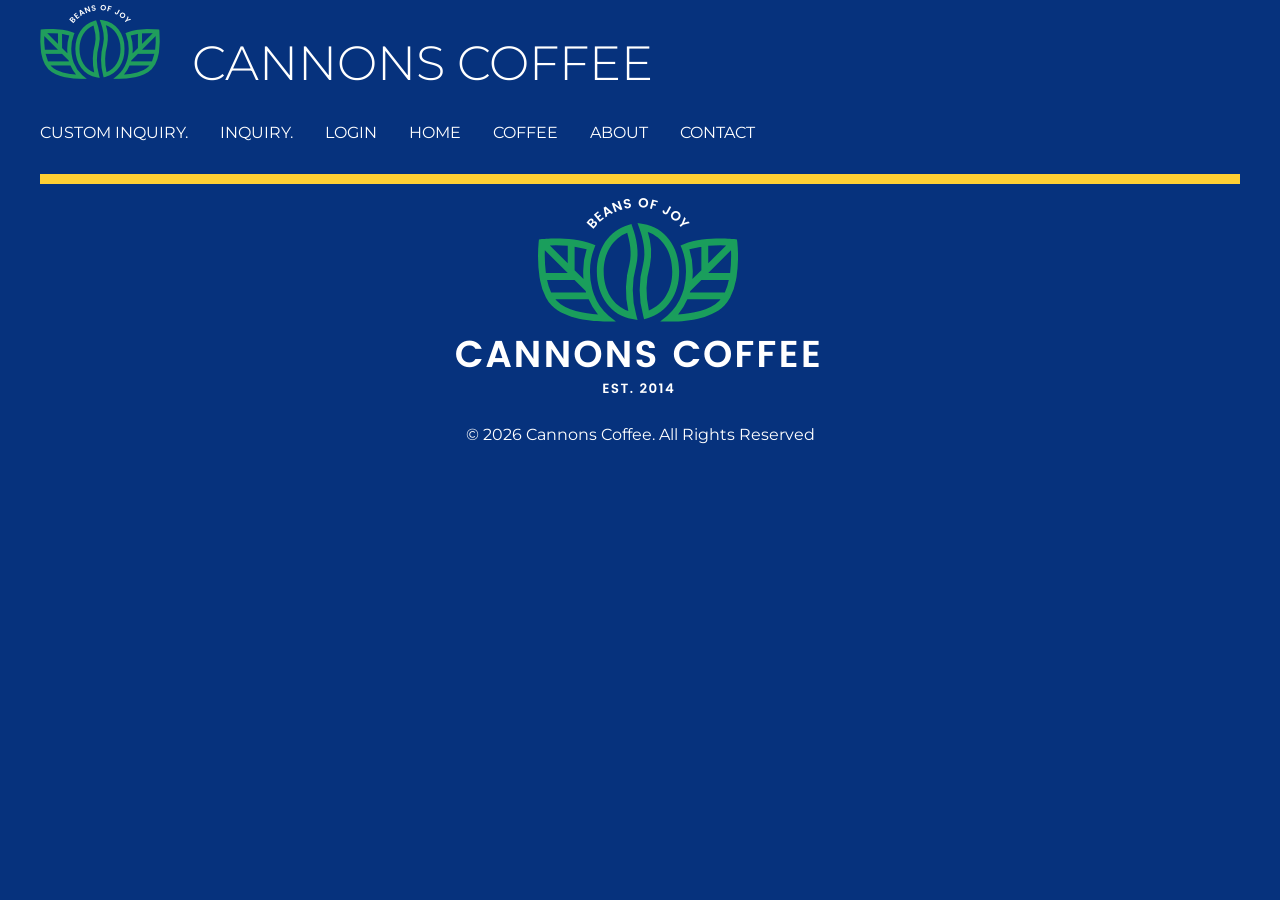
==== inquiry.html @ 7c4167b6 "initial commit" ====
<!DOCTYPE html>
<html lang="en">
<div class="grid">

  <head>
    <link rel="stylesheet" href="css/style.css">
    <meta charset="UTF-8">
    <meta name="viewport" content="width=device-width, initial-scale=1.0">
    <title>Document</title>
  </head>
  <div class="wrapper">
    <header>
      <div class="banner">
        <img src="images/logo-nav.png" alt="Cannons Coffee Logo, Beans of Joy">
        <h1>Cannons Coffee</h1>
      </div>
      <nav>
        <ul>
          <li><a href="custom-inquiry.html">Custom Inquiry.</a></li>
          <li><a href="inquiry.html">Inquiry.</a></li>
          <li><a href="login.html">Login</a></li>
          <li><a href="index.html">Home</a></li>
          <li><a href="latte.html">Coffee</a></li>
          <li><a href="https://www.coffeemadnesslvnv.com" target="_blank">About</a></li>
          <li><a href="mailto:tina.2026.brown@gmail.com">Contact</a></li>
        </ul>
      </nav>
    </header>
    <main>

    </main>
    <footer>
      <img src="images/logo-footer.png" alt="Cannons Coffee" />
      <p>&copy; 2026 Cannons Coffee. All Rights Reserved</p>
    </footer>
  </div>
</div>

</html>
---- css/style.css ----
/*BASIC FORMATTING */
@import url("https://fonts.googleapis.com/css2?family=Montserrat:ital,wght@0,100..900;1,100..900&display=swap");

html {
  box-sizing: border-box;
}
*,
*:before,
*:after {
  box-sizing: inherit;
}

:root {
  --black: #000000;
  --catalina: #06327d;
  --bluetiful: #2b70e4;
  --vegan: #209d5c;
  --sunglow: #ffd034;
  --white: #ffffff;
  --lightblue: #cadbf8;
  --font-family: Montserrat;
  --h1-line-height: 1.1667;
  --h1-font-size: 3rem;
  --h2-font-size: 2.5rem;
  --font-weight: 300;
  --text-transform: uppercase;
  --margin: 0;
  --h3-font-size: 1.75rem;
  --body-font-size: 1.125rem;
  --body-line-height: 1.5;
}
h1 {
  font-size: var(--h1-font-size);
  line-height: var(--h1-line-height);
  font-weight: var(--font-weight);
  text-transform: var(--text-transform);
  margin: var(--margin);
  color: var(--white);
}

h2 {
  font-size: var(--h2-font-size);
  line-height: var(--h1-line-height);
  text-transform: var(--text-transform);
  font-weight: var(--font-weight);
}

h3 {
  font-weight: var(--line-weight);
  line-height: var(--h1-line-height);
  font-size: (--h3-font-size);
}

body {
  font-size: (--body-font-size);
  line-height: (--body-line-height);
  margin: (--margin);
  font-family: var(--font-family);
}
.cards .button {
  background-color: var(--catalina);
}

body {
  color: var(--black);
  margin: 0;
  padding: 0;
  background-color: var(--catalina);
}

.wrapper {
  padding: 0;
  max-width: 1200px;
  margin: 0 auto;
}
header {
  display: flex;
  gap: 2rem;
  justify-content: center;
  flex-flow: row wrap;
  border-bottom: 10px solid var(--sunglow);
  padding-bottom: 2rem;
}
.banner {
  display: flex;
  gap: 2rem;
  align-items: baseline;
}
nav ul {
  display: flex;
  list-style-type: none;
  gap: 2rem;
  text-decoration: none;
  justify-content: center;
  margin: 0;
  padding: 0;
  text-transform: uppercase;
}

nav a {
  color: var(--white);
  text-decoration: none;
}

.feature {
  display: grid;
  grid-template-columns: 1fr 1fr;
  gap: 1rem;
  align-items: center;
  background: var(--white);
  img {
    border-radius: 0;
  }
}

.java {
  display: grid;
  grid-template-columns: 1fr 1fr;
  gap: 1rem;
  align-items: center;
  background: var(--white);
  border-bottom: 10px solid var(--sunglow);
  img {
    border-radius: 0;
  }
}

img {
  max-width: 100%;
  border-radius: 12px;
  overflow: hidden;
}

.button {
  background-color: var(--vegan);
  display: inline-block;
  border-radius: 10px;
  color: var(--white);
  text-decoration: none;
  padding: 0.75rem;
  font-weight: bold;
  text-transform: uppercase;
  margin-bottom: 1rem;
}

.coffee-cards {
  background-color: var(--lightblue);
  padding: 2rem;
  border-bottom: 10px solid var(--sunglow);
}

.cards {
  display: grid;
  grid-template-columns: 1fr;
  gap: 1rem;
}
footer {
  text-align: center;
  color: var(--white);
}

@media (min-width: 650px) {
  .cards {
    grid-template-columns: 1fr 1fr;
  }
}

@media (min-width: 1000px) {
  header {
    justify-content: space-between;
    align-items: baseline;
  }
  .cards {
    grid-template-columns: 1fr 1fr 1fr 1fr;
  }
}
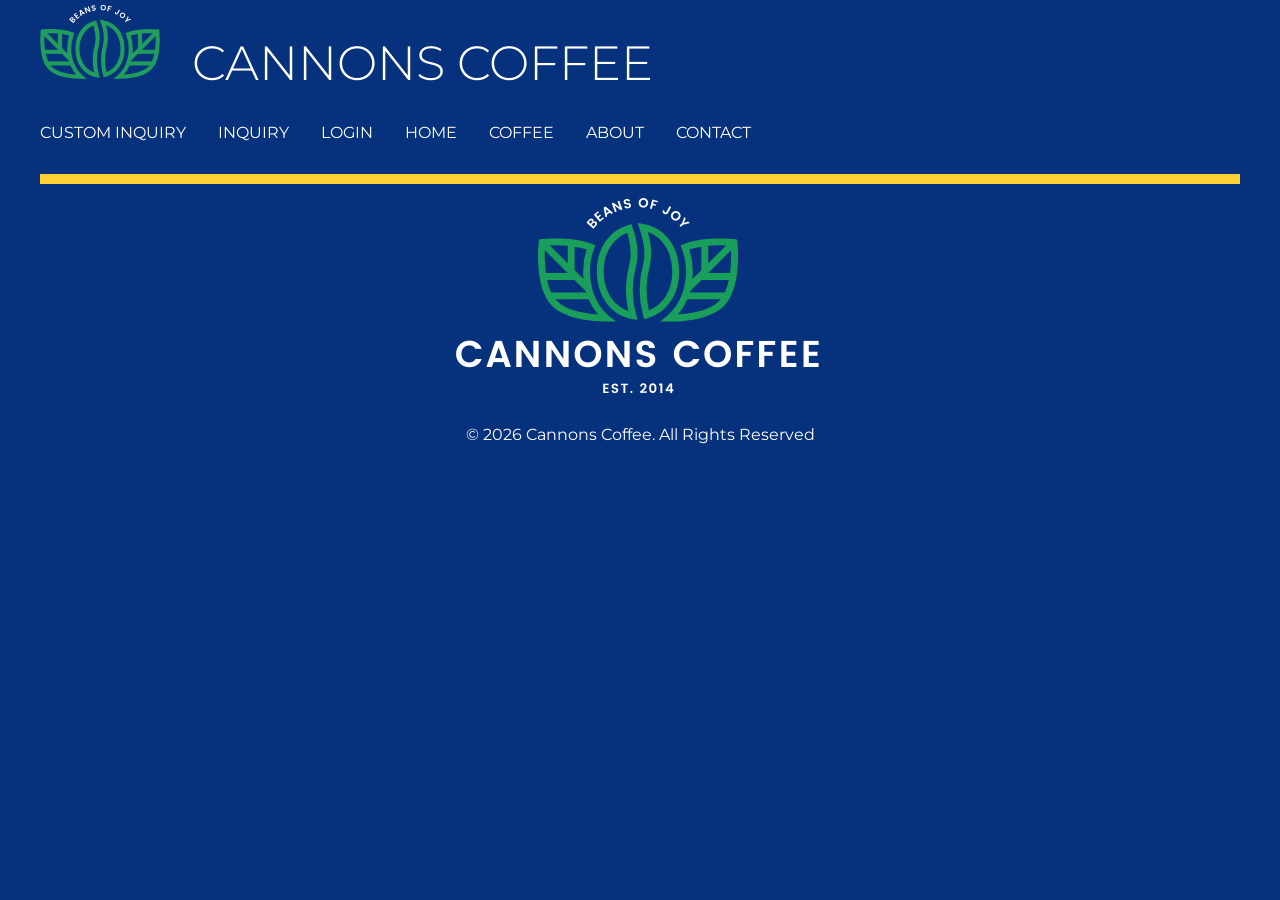
==== commit 54d7ecf6: "deleted a ." ====
--- a/inquiry.html
+++ b/inquiry.html
@@ -16,8 +16,8 @@
       </div>
       <nav>
         <ul>
-          <li><a href="custom-inquiry.html">Custom Inquiry.</a></li>
-          <li><a href="inquiry.html">Inquiry.</a></li>
+          <li><a href="custom-inquiry.html">Custom Inquiry</a></li>
+          <li><a href="inquiry.html">Inquiry</a></li>
           <li><a href="login.html">Login</a></li>
           <li><a href="index.html">Home</a></li>
           <li><a href="latte.html">Coffee</a></li>
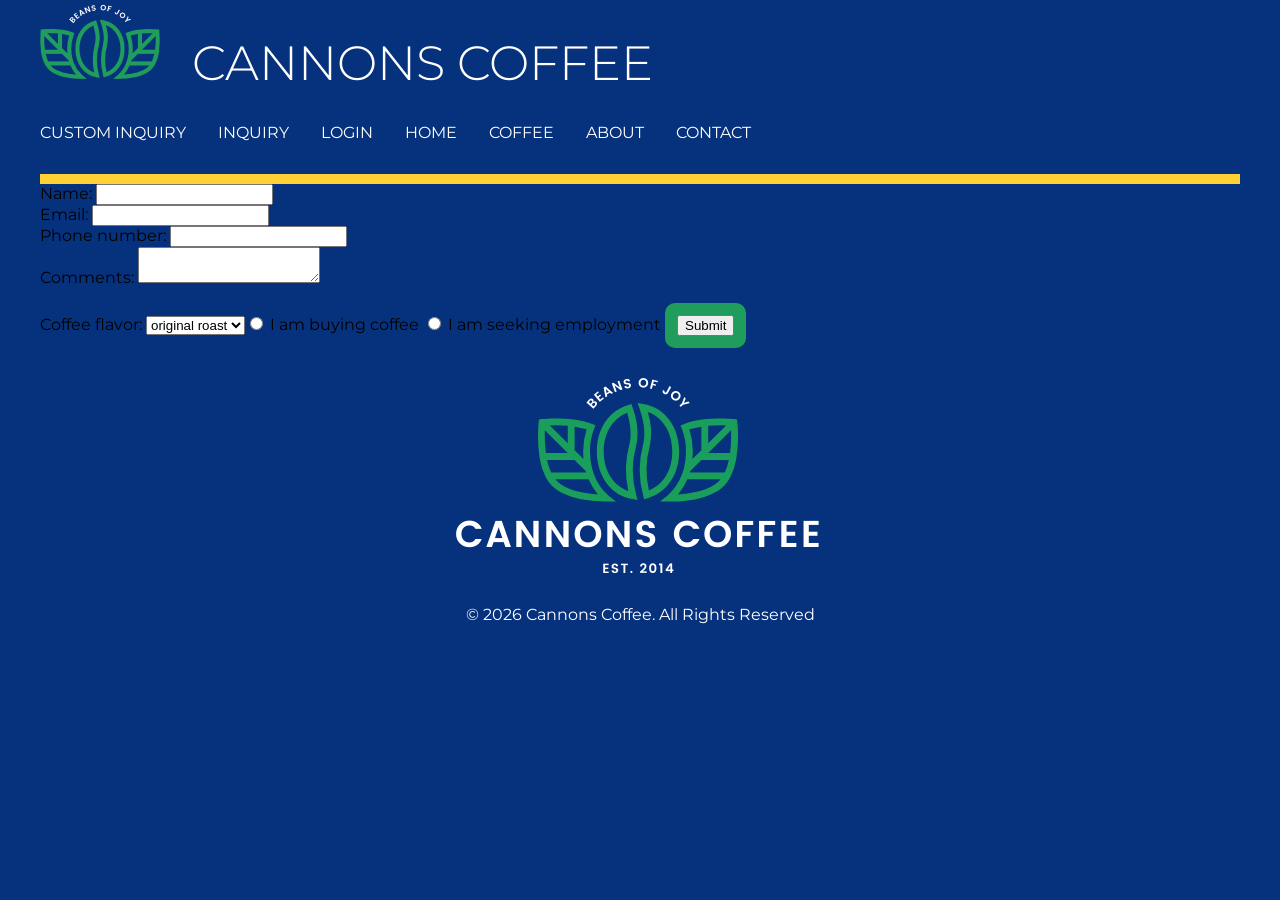
==== commit 81ffbdd6: "project" ====
--- a/inquiry.html
+++ b/inquiry.html
@@ -26,9 +26,47 @@
         </ul>
       </nav>
     </header>
+      <body>
     <main>
+      <form id="form">
+<label for="name">Name:</label>
+<input type="text" id="name" name="user_name" />
+<br>
 
-    </main>
+<label for="mail">Email:</label>
+<input type="email" id="mail" name="user_email" />
+<br>
+
+<label for="telNo">Phone number:</label>
+<input id="telNo" name="telNo" type="tel" />
+<br>
+
+<label for="comments">Comments:</label>
+<textarea id="comments" name="comments"></textarea>
+<br>
+
+<label for="flavor">Coffee flavor:</label>
+<select id="flavor" name="flavor">
+  <option>original roast</option>
+  <option>hazelnut</option>
+  <option>caramel</option>
+
+  <input type="radio" name="question" value="buyOrEmploy" required>
+  <label>I am buying coffee</label>
+
+  <input type="radio" name="question" value="buyOrEmploy" required>
+  <label>I am seeking employment</label>
+
+  <p class="button">
+    <button type="submit">Submit</button>
+  </p>
+</form>
+
+<div class="container"></div>
+</main>
+  <script src="js/custom-inquiry.js"></script>
+  </body>
+  
     <footer>
       <img src="images/logo-footer.png" alt="Cannons Coffee" />
       <p>&copy; 2026 Cannons Coffee. All Rights Reserved</p>
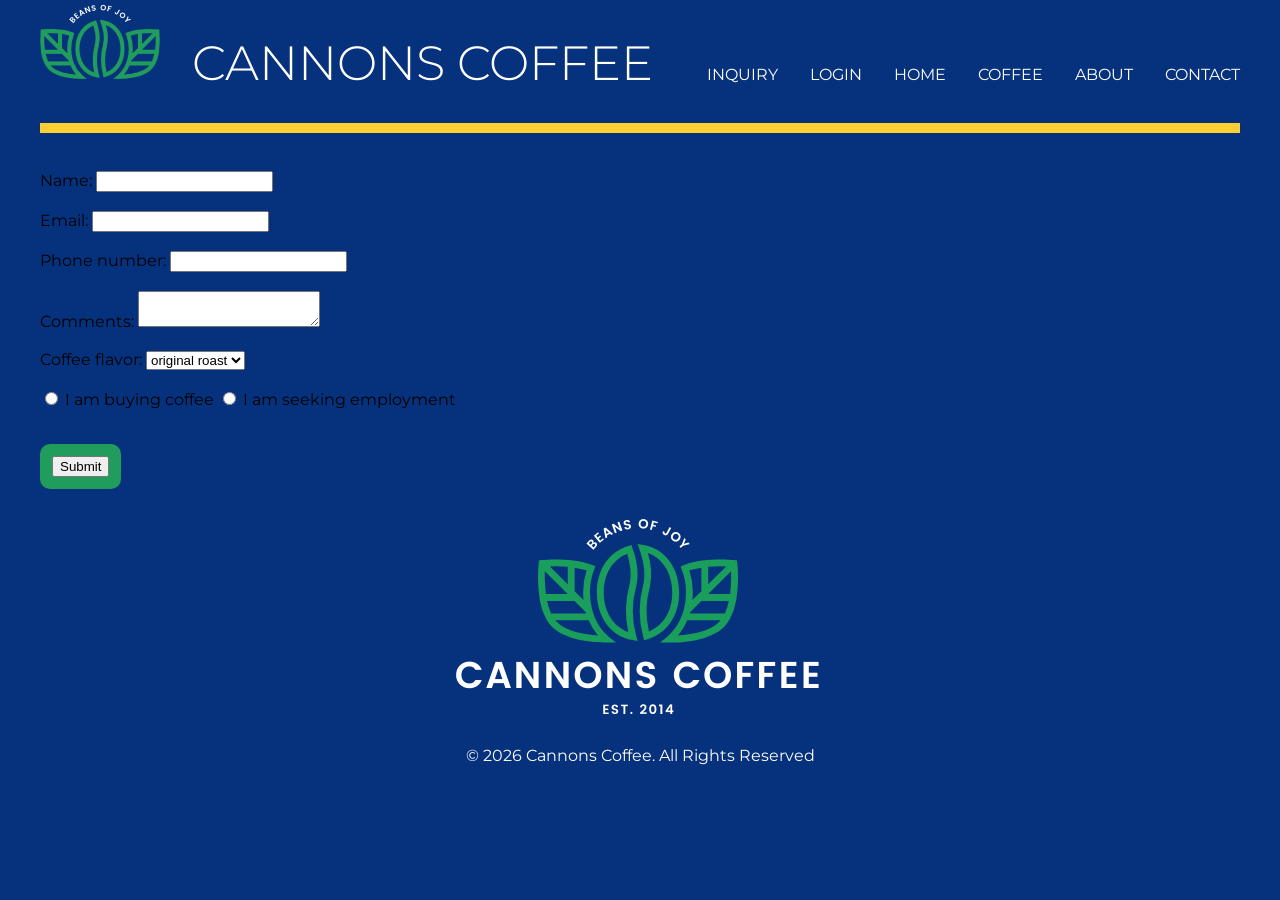
==== commit e47614b8: "revisions before submission" ====
--- a/inquiry.html
+++ b/inquiry.html
@@ -1,6 +1,5 @@
 <!DOCTYPE html>
 <html lang="en">
-<div class="grid">
 
   <head>
     <link rel="stylesheet" href="css/style.css">
@@ -8,6 +7,8 @@
     <meta name="viewport" content="width=device-width, initial-scale=1.0">
     <title>Document</title>
   </head>
+  <body>
+    <div class="grid">
   <div class="wrapper">
     <header>
       <div class="banner">
@@ -16,46 +17,48 @@
       </div>
       <nav>
         <ul>
-          <li><a href="custom-inquiry.html">Custom Inquiry</a></li>
           <li><a href="inquiry.html">Inquiry</a></li>
           <li><a href="login.html">Login</a></li>
           <li><a href="index.html">Home</a></li>
           <li><a href="latte.html">Coffee</a></li>
-          <li><a href="https://www.coffeemadnesslvnv.com" target="_blank">About</a></li>
+          <li><a href="https://www.madhouse.coffee/" target="_blank">About</a></li>
           <li><a href="mailto:tina.2026.brown@gmail.com">Contact</a></li>
         </ul>
       </nav>
     </header>
-      <body>
     <main>
       <form id="form">
+        <br><br>
 <label for="name">Name:</label>
 <input type="text" id="name" name="user_name" />
-<br>
+<br><br>
 
 <label for="mail">Email:</label>
 <input type="email" id="mail" name="user_email" />
-<br>
+<br><br>
 
 <label for="telNo">Phone number:</label>
 <input id="telNo" name="telNo" type="tel" />
-<br>
+<br><br>
 
 <label for="comments">Comments:</label>
 <textarea id="comments" name="comments"></textarea>
-<br>
+<br><br>
 
 <label for="flavor">Coffee flavor:</label>
 <select id="flavor" name="flavor">
-  <option>original roast</option>
-  <option>hazelnut</option>
-  <option>caramel</option>
+  <option value="original">original roast</option>
+  <option value="hazelnut">hazelnut</option>
+  <option value="caramel">caramel</option>
+  </select>
+  <br><br>
 
   <input type="radio" name="question" value="buyOrEmploy" required>
   <label>I am buying coffee</label>
 
   <input type="radio" name="question" value="buyOrEmploy" required>
   <label>I am seeking employment</label>
+  <br><br>
 
   <p class="button">
     <button type="submit">Submit</button>
@@ -64,14 +67,12 @@
 
 <div class="container"></div>
 </main>
-  <script src="js/custom-inquiry.js"></script>
-  </body>
-  
     <footer>
       <img src="images/logo-footer.png" alt="Cannons Coffee" />
       <p>&copy; 2026 Cannons Coffee. All Rights Reserved</p>
     </footer>
   </div>
 </div>
-
+  <script src="js/custom-inquiry.js"></script>
+  </body>
 </html>
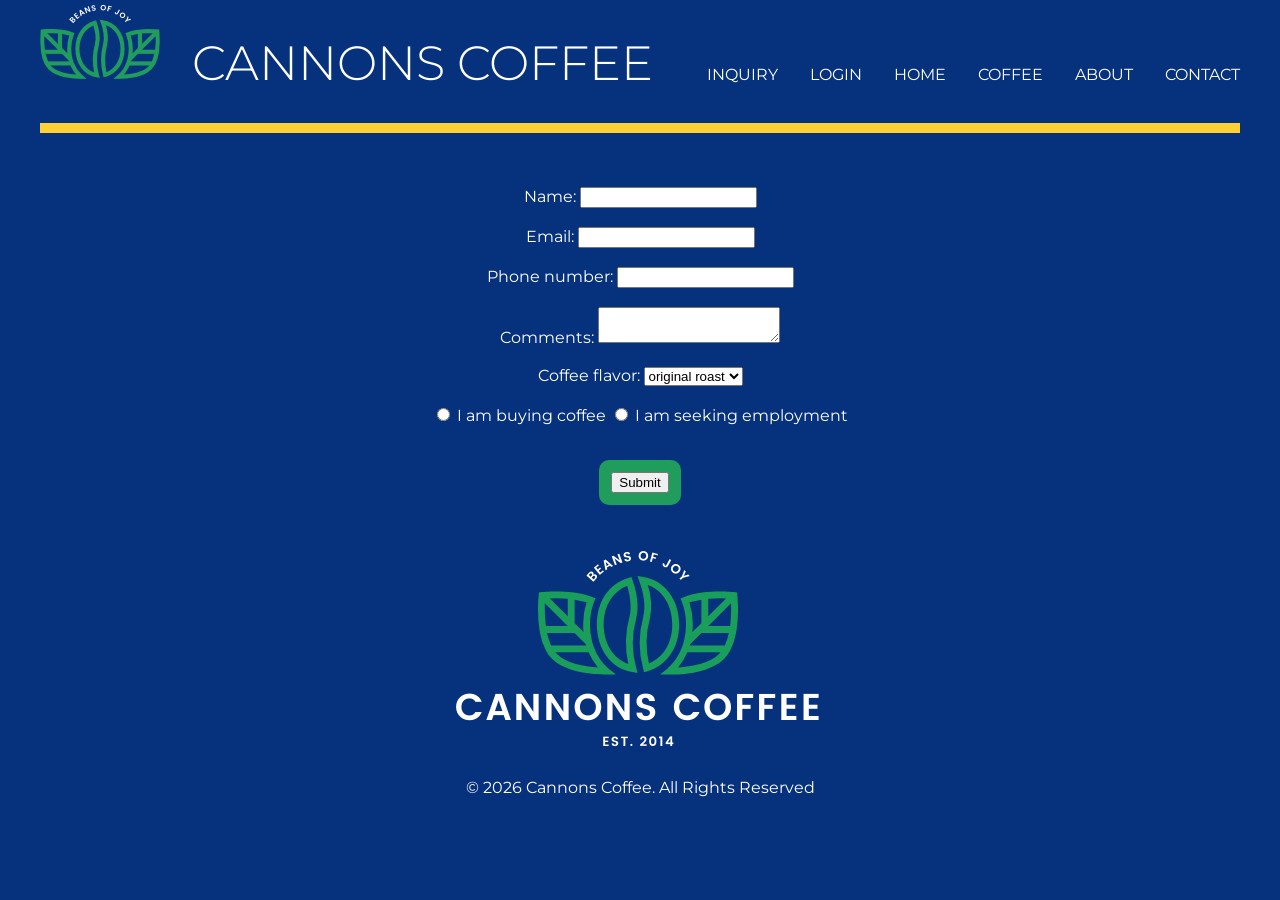
==== commit ba1b4732: "revising login" ====
--- a/inquiry.html
+++ b/inquiry.html
@@ -1,78 +1,82 @@
 <!DOCTYPE html>
 <html lang="en">
 
-  <head>
-    <link rel="stylesheet" href="css/style.css">
-    <meta charset="UTF-8">
-    <meta name="viewport" content="width=device-width, initial-scale=1.0">
-    <title>Document</title>
-  </head>
-  <body>
-    <div class="grid">
-  <div class="wrapper">
-    <header>
-      <div class="banner">
-        <img src="images/logo-nav.png" alt="Cannons Coffee Logo, Beans of Joy">
-        <h1>Cannons Coffee</h1>
-      </div>
-      <nav>
-        <ul>
-          <li><a href="inquiry.html">Inquiry</a></li>
-          <li><a href="login.html">Login</a></li>
-          <li><a href="index.html">Home</a></li>
-          <li><a href="latte.html">Coffee</a></li>
-          <li><a href="https://www.madhouse.coffee/" target="_blank">About</a></li>
-          <li><a href="mailto:tina.2026.brown@gmail.com">Contact</a></li>
-        </ul>
-      </nav>
-    </header>
-    <main>
-      <form id="form">
+<head>
+  <link rel="stylesheet" href="css/style.css">
+  <meta charset="UTF-8">
+  <meta name="viewport" content="width=device-width, initial-scale=1.0">
+  <title>Document</title>
+</head>
+
+<body>
+  <div class="grid">
+    <div class="wrapper">
+      <header>
+        <div class="banner">
+          <img src="images/logo-nav.png" alt="Cannons Coffee Logo, Beans of Joy">
+          <h1>Cannons Coffee</h1>
+        </div>
+        <nav>
+          <ul>
+            <li><a href="inquiry.html">Inquiry</a></li>
+            <li><a href="login.html">Login</a></li>
+            <li><a href="index.html">Home</a></li>
+            <li><a href="latte.html">Coffee</a></li>
+            <li><a href="https://www.madhouse.coffee/" target="_blank">About</a></li>
+            <li><a href="mailto:tina.2026.brown@gmail.com">Contact</a></li>
+          </ul>
+        </nav>
+      </header>
+      <main>
         <br><br>
-<label for="name">Name:</label>
-<input type="text" id="name" name="user_name" />
-<br><br>
+        <div class="inquiry">
+          <form id="form">
+            <label for="name">Name:</label>
+            <input type="text" id="name" name="user_name" />
+            <br><br>
 
-<label for="mail">Email:</label>
-<input type="email" id="mail" name="user_email" />
-<br><br>
+            <label for="mail">Email:</label>
+            <input type="email" id="mail" name="user_email" />
+            <br><br>
 
-<label for="telNo">Phone number:</label>
-<input id="telNo" name="telNo" type="tel" />
-<br><br>
+            <label for="telNo">Phone number:</label>
+            <input id="telNo" name="telNo" type="tel" />
+            <br><br>
 
-<label for="comments">Comments:</label>
-<textarea id="comments" name="comments"></textarea>
-<br><br>
+            <label for="comments">Comments:</label>
+            <textarea id="comments" name="comments"></textarea>
+            <br><br>
 
-<label for="flavor">Coffee flavor:</label>
-<select id="flavor" name="flavor">
-  <option value="original">original roast</option>
-  <option value="hazelnut">hazelnut</option>
-  <option value="caramel">caramel</option>
-  </select>
-  <br><br>
+            <label for="flavor">Coffee flavor:</label>
+            <select id="flavor" name="flavor">
+              <option value="original">original roast</option>
+              <option value="hazelnut">hazelnut</option>
+              <option value="caramel">caramel</option>
+            </select>
+            <br><br>
 
-  <input type="radio" name="question" value="buyOrEmploy" required>
-  <label>I am buying coffee</label>
+            <input type="radio" id="buy" name="question" value="buy" required>
+            <label for="buy">I am buying coffee</label>
 
-  <input type="radio" name="question" value="buyOrEmploy" required>
-  <label>I am seeking employment</label>
-  <br><br>
+            <input type="radio" id="employ" name="question" value="employ" required>
+            <label for="employ">I am seeking employment</label>
+          <br><br>
 
-  <p class="button">
-    <button type="submit">Submit</button>
-  </p>
-</form>
+          <p class="button">
+            <button type="submit">Submit</button>
+          </p>
+          </form>
+        </div>
+        <div class="container"></div>
+      </main>
 
-<div class="container"></div>
-</main>
-    <footer>
-      <img src="images/logo-footer.png" alt="Cannons Coffee" />
-      <p>&copy; 2026 Cannons Coffee. All Rights Reserved</p>
-    </footer>
+      <footer>
+        <img src="images/logo-footer.png" alt="Cannons Coffee" />
+        <p>&copy; 2026 Cannons Coffee. All Rights Reserved</p>
+      </footer>
+    </div>
   </div>
-</div>
   <script src="js/custom-inquiry.js"></script>
-  </body>
+</body>
+
 </html>
--- a/css/style.css
+++ b/css/style.css
@@ -121,8 +121,29 @@
   background: var(--white);
   border-bottom: 10px solid var(--sunglow);
   img {
-    border-radius: 0;
+   border-radius: 0; */
   }
+}
+
+.inquiry {
+  color: var(--white);
+  display: inline-block;
+  padding: 1rem;
+  border-radius: 8px;
+}
+  main {
+  	text-align: center;
+}
+
+.login {
+  color: var(--white);
+   display: inline-block;
+  padding: 1rem;
+  border-radius: 8px;
+  	text-align: center;
+}
+  main {
+  	text-align: center;
 }
 
 img {
